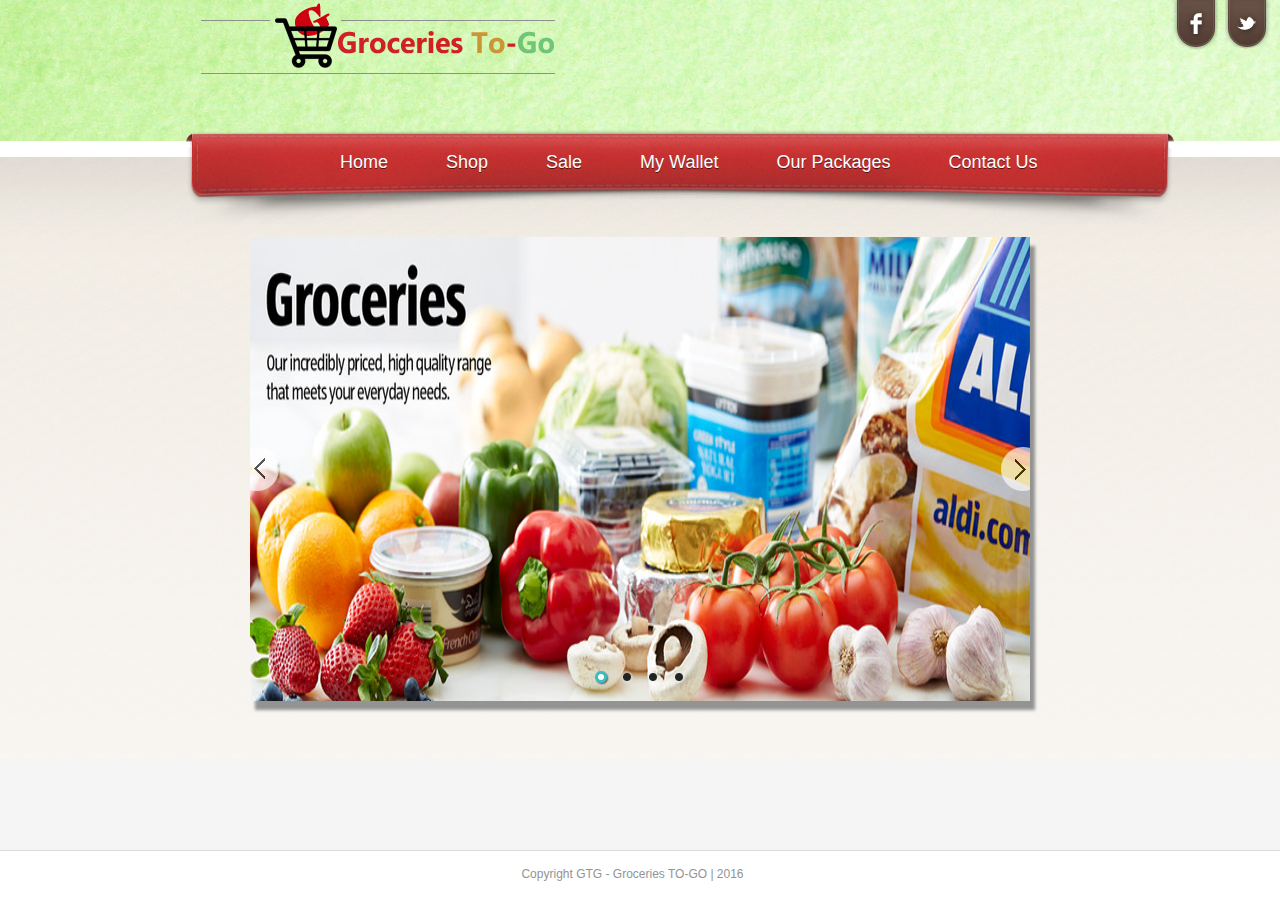
==== html/index.html @ 5c1108a5 "Initial commit, all html files" ====
<!doctype html>
<!--[if lt IE 7]> <html class="no-js lt-ie9 lt-ie8 lt-ie7" lang="en"> <![endif]-->
<!--[if IE 7]>    <html class="no-js lt-ie9 lt-ie8" lang="en"> <![endif]-->
<!--[if IE 8]>    <html class="no-js lt-ie9" lang="en"> <![endif]-->
<!--[if gt IE 8]><!-->
<html class="no-js" lang="en">
<!--<![endif]-->
<head>
<meta charset="utf-8">
<meta http-equiv="X-UA-Compatible" content="IE=edge,chrome=1">
<title>GTG - My Profile</title>
<meta name="description" content="">
<meta name="viewport" content="width=1080">
<link rel="stylesheet" href="../css/style.css">
<link rel="stylesheet" href="../css/style2.css">
<link rel="stylesheet" href="../css/mq.css">
<link rel="stylesheet" href="../css/transition.css">
<link rel="stylesheet" type="text/css" href="../bootstrap/slick/slick.css"/>
<link rel="stylesheet" type="text/css" href="../bootstrap/slick/slick-theme.css"/>
<script type="text/javascript" src="../js/modernizr.min.js"></script>
<script type="text/javascript" src="../js/jquery-1.11.0.min.js"></script>
<script type="text/javascript" src="../js/jquery-migrate-1.2.1.min.js"></script>
<script type="text/javascript" src="../bootstrap/slick/slick.min.js"></script>
<script type="text/javascript" src="../js/jquery-1.9.1.min.js"></script>
<script type="text/javascript" src="../js/jssor.slider.mini.js"></script>
<script type="text/javascript" src="../js/transition.js"></script>

</head>
<body>
<!--[if lt IE 7]><p class=chromeframe><a href="http://browsehappy.com/">Upgrade to a different browser</a> or <a href="http://www.google.com/chromeframe/?redirect=true">install Google Chrome Frame</a> to experience this site.</p><![endif]-->
<div class="page-container"> 
    <header class="page-header">
        <nav class="header-navigation">
        	<h1 class="logo"><a href="index.html">GTG</a></h1>
            <!--<ul>
                <li><a href="#" class="btn-new-contact" title="Edit Profile"></a></li>
                <li><a href="#" class="btn-settings" title="Settings"></a></li>
        	</ul>-->
        </nav>
		
		<div class="header-menu">
			<nav id="navigation">
				<ul>
					<li><a href="index.html" title="My Profile">Home</a></li>
					<li><a href="shop.html" title="Shop">Shop</a></li>
					<li><a href="#" title="Sale">Sale</a></li>
					<li><a href="#" title="My Wallet">My Wallet</a></li>
					<li><a href="#" title="Packages">Our Packages</a></li>
					<li><a href="#" title="Contact Us">Contact Us</a></li>
					<!--<li><a href="login.html" title="Logout">Logout</a></li>-->
				</ul>
			</nav>
		</div>
		<div class="division"></div>
		<div class="header-right">
			<div class="socials">
				<a href="#" class="facebook-ico">facebook</a>
				<a href="#" class="twitter-ico">twitter</a>
			</div>
		</div>
    </header>
    <div role="main" class="page-body" id="page-dashboard">
		<div class="main-content">
			<div id="jssor_1" style="position: relative; margin: 0 auto; top: 0px; left: 0px; width: 780px; height: 464px; overflow: hidden; visibility: hidden;box-shadow:5px 9px 3px 0px;">
				<!-- Loading Screen -->
				<div data-u="loading" style="position: absolute; top: 0px; left: 0px;">
					<div style="filter: alpha(opacity=70); opacity: 0.7; position: absolute; display: block; top: 0px; left: 0px; width: 100%; height: 100%;"></div>
					<div style="position:absolute;display:block;background:url('../img/loading.gif') no-repeat center center;top:0px;left:0px;width:100%;height:100%;"></div>
				</div>
				<div data-u="slides" style="cursor: default; position: relative; top: 0px; left: 0px; width: 780px; height: 464px; overflow: hidden;">
					<div data-p="112.50" style="display: none;">
						<img data-u="image" src="../images/window1.png" />
					</div>
					<div data-p="112.50" style="display: none;">
						<img data-u="image" src="../images/window2.png" />
					</div>
					<div data-p="112.50" style="display: none;">
						<img data-u="image" src="../img/05.jpg" />
					</div>
					<div data-p="112.50" style="display: none;">
						<img data-u="image" src="../img/09.jpg" />
					</div>
				</div>
				<!-- Bullet Navigator -->
				<div data-u="navigator" class="jssorb05" style="bottom:16px;right:16px;" data-autocenter="1">
					<!-- bullet navigator item prototype -->
					<div data-u="prototype" style="width:16px;height:16px;"></div>
				</div>
				<!-- Arrow Navigator -->
				<span data-u="arrowleft" class="jssora12l" style="top:0px;left:0px;width:30px;height:46px;" data-autocenter="2"></span>
				<span data-u="arrowright" class="jssora12r" style="top:0px;right:0px;width:30px;height:46px;" data-autocenter="2"></span>
			</div>
		</div>
        
  </div>
</div>
<!-- /.page-container -->

<footer class="page-footer">
	<div>Copyright GTG - Groceries TO-GO | 2016</div>
</footer><div id="overlay"></div>

<div id="modal-wrap"> <!-- put all modal elements here --> 
</div>
<style>
    </style>
</body>
</html>
---- css/style.css ----
/* HTML5 Boilerplate - condensed */

article,aside,details,figcaption,figure,footer,header,hgroup,nav,section{display:block}audio,canvas,video{display:inline-block;*display:inline;*zoom:1}audio:not([controls]){display:none}[hidden]{display:none}html{font-size:100%;-webkit-text-size-adjust:100%;-ms-text-size-adjust:100%}html,button,input,select,textarea{font-family:sans-serif;color:#222}body{margin:0;font-size:1em;line-height:1.5}::-moz-selection{background:#007cab;color:#fff;text-shadow:none}::selection{background:#007cab;color:#fff;text-shadow:none}a{color:#cf000f;text-decoration:none;}a:hover{color:#f7c441}a:focus{outline:thin dotted}a:hover,a:active{outline:0}abbr[title]{border-bottom:1px dotted}b,strong{font-weight:bold}blockquote{margin:1em 40px}dfn{font-style:italic}hr{display:block;height:1px;border:0;border-top:1px solid #ccc;margin:1em 0;padding:0}ins{background:#ff9;color:#000;text-decoration:none}mark{background:#ff0;color:#000;font-style:italic;font-weight:bold}pre,code,kbd,samp{font-family:monospace,serif;_font-family:'courier new',monospace;font-size:1em}pre{white-space:pre;white-space:pre-wrap;word-wrap:break-word}q{quotes:none}q:before,q:after{content:"";content:none}small{font-size:85%}sub,sup{font-size:75%;line-height:0;position:relative;vertical-align:baseline}sup{top:-0.5em}sub{bottom:-0.25em}ul,ol{margin:1em 0;padding:0 0 0 40px}dd{margin:0 0 0 40px}nav ul,nav ol{list-style:none;list-style-image:none;margin:0;padding:0}img{border:0;-ms-interpolation-mode:bicubic;vertical-align:middle}svg:not(:root){overflow:hidden}figure{margin:0}form{margin:0}fieldset{border:0;margin:0;padding:0}label{cursor:pointer}legend{border:0;*margin-left:-7px;padding:0;white-space:normal}button,input,select,textarea{font-size:100%;margin:0;vertical-align:baseline;*vertical-align:middle}button,input{line-height:normal}button,input[type="button"],input[type="reset"],input[type="submit"]{cursor:pointer;-webkit-appearance:button;*overflow:visible}button[disabled],input[disabled]{cursor:default}input[type="checkbox"],input[type="radio"]{box-sizing:border-box;padding:0;*width:13px;*height:13px}input[type="search"]{-webkit-appearance:textfield;-moz-box-sizing:content-box;-webkit-box-sizing:content-box;box-sizing:content-box}input[type="search"]::-webkit-search-decoration,input[type="search"]::-webkit-search-cancel-button{-webkit-appearance:none}button::-moz-focus-inner,input::-moz-focus-inner{border:0;padding:0}textarea{overflow:auto;vertical-align:top;resize:vertical}input:invalid,textarea:invalid{background-color:#f0dddd}table{border-collapse:collapse;border-spacing:0}td{vertical-align:top}.chromeframe{margin:.2em 0;background:#ccc;color:black;padding:.2em 0}

/* WU custom resets */
*{-moz-box-sizing:border-box;-webkit-box-sizing:border-box;box-sizing:border-box}
h1,h2,h3,h4,h5,h6{margin:0;padding:0;border:0;outline:0;font-weight:inherit;font-style:inherit;font-size:100%;font-family:inherit;vertical-align:baseline}
input[type="text"],input[type="email"],input[type="password"],textarea{color:#000;height:2em;line-height:1.5;padding:0 0.25em}
.placeholder{color:#aaa}
input::-webkit-input-placeholder {color:#aaa;}
input:-moz-placeholder {color:#aaa;}
input:-ms-input-placeholder {color:#aaa;}
p {margin:0 0 1em;}

/* Font Faces */
@font-face {
    font-family: 'OpenSansLight';
    src: url('../fonts/OpenSans-Light-webfont.eot');
    src: url('../fonts/OpenSans-Light-webfont.eot?#iefix') format('embedded-opentype'),
         url('../fonts/OpenSans-Light-webfont.woff') format('woff'),
         url('../fonts/OpenSans-Light-webfont.ttf') format('truetype'),
         url('../fonts/OpenSans-Light-webfont.svg#OpenSansLight') format('svg');
    font-weight: normal;
    font-style: normal;
}
@font-face {
    font-family: 'OpenSansLightItalic';
    src: url('../fonts/OpenSans-LightItalic-webfont.eot');
    src: url('../fonts/OpenSans-LightItalic-webfont.eot?#iefix') format('embedded-opentype'),
         url('../fonts/OpenSans-LightItalic-webfont.woff') format('woff'),
         url('../fonts/OpenSans-LightItalic-webfont.ttf') format('truetype'),
         url('../fonts/OpenSans-LightItalic-webfont.svg#OpenSansLightItalic') format('svg');
    font-weight: normal;
    font-style: normal;
}
@font-face {
    font-family: 'OpenSansRegular';
    src: url('../fonts/OpenSans-Regular-webfont.eot');
    src: url('../fonts/OpenSans-Regular-webfont.eot?#iefix') format('embedded-opentype'),
         url('../fonts/OpenSans-Regular-webfont.woff') format('woff'),
         url('../fonts/OpenSans-Regular-webfont.ttf') format('truetype'),
         url('../fonts/OpenSans-Regular-webfont.svg#OpenSansRegular') format('svg');
    font-weight: normal;
    font-style: normal;
}
@font-face {
    font-family: 'OpenSansItalic';
    src: url('../fonts/OpenSans-Italic-webfont.eot');
    src: url('../fonts/OpenSans-Italic-webfont.eot?#iefix') format('embedded-opentype'),
         url('../fonts/OpenSans-Italic-webfont.woff') format('woff'),
         url('../fonts/OpenSans-Italic-webfont.ttf') format('truetype'),
         url('../fonts/OpenSans-Italic-webfont.svg#OpenSansItalic') format('svg');
    font-weight: normal;
    font-style: normal;
}
@font-face {
    font-family: 'OpenSansSemibold';
    src: url('../fonts/OpenSans-Semibold-webfont.eot');
    src: url('../fonts/OpenSans-Semibold-webfont.eot?#iefix') format('embedded-opentype'),
         url('../fonts/OpenSans-Semibold-webfont.woff') format('woff'),
         url('../fonts/OpenSans-Semibold-webfont.ttf') format('truetype'),
         url('../fonts/OpenSans-Semibold-webfont.svg#OpenSansSemibold') format('svg');
    font-weight: normal;
    font-style: normal;
}
@font-face {
    font-family: 'OpenSansSemiboldItalic';
    src: url('../fonts/OpenSans-SemiboldItalic-webfont.eot');
    src: url('../fonts/OpenSans-SemiboldItalic-webfont.eot?#iefix') format('embedded-opentype'),
         url('../fonts/OpenSans-SemiboldItalic-webfont.woff') format('woff'),
         url('../fonts/OpenSans-SemiboldItalic-webfont.ttf') format('truetype'),
         url('../fonts/OpenSans-SemiboldItalic-webfont.svg#OpenSansSemiboldItalic') format('svg');
    font-weight: normal;
    font-style: normal;
}
@font-face {
    font-family: 'OpenSansBold';
    src: url('../fonts/OpenSans-Bold-webfont.eot');
    src: url('../fonts/OpenSans-Bold-webfont.eot?#iefix') format('embedded-opentype'),
         url('../fonts/OpenSans-Bold-webfont.woff') format('woff'),
         url('../fonts/OpenSans-Bold-webfont.ttf') format('truetype'),
         url('../fonts/OpenSans-Bold-webfont.svg#OpenSansBold') format('svg');
    font-weight: normal;
    font-style: normal;
}
@font-face {
    font-family: 'OpenSansBoldItalic';
    src: url('../fonts/OpenSans-BoldItalic-webfont.eot');
    src: url('../fonts/OpenSans-BoldItalic-webfont.eot?#iefix') format('embedded-opentype'),
         url('../fonts/OpenSans-BoldItalic-webfont.woff') format('woff'),
         url('../fonts/OpenSans-BoldItalic-webfont.ttf') format('truetype'),
         url('../fonts/OpenSans-BoldItalic-webfont.svg#OpenSansBoldItalic') format('svg');
    font-weight: normal;
    font-style: normal;
}
@font-face {
    font-family: 'OpenSansExtrabold';
    src: url('../fonts/OpenSans-ExtraBold-webfont.eot');
    src: url('../fonts/OpenSans-ExtraBold-webfont.eot?#iefix') format('embedded-opentype'),
         url('../fonts/OpenSans-ExtraBold-webfont.woff') format('woff'),
         url('../fonts/OpenSans-ExtraBold-webfont.ttf') format('truetype'),
         url('../fonts/OpenSans-ExtraBold-webfont.svg#OpenSansExtrabold') format('svg');
    font-weight: normal;
    font-style: normal;
}
@font-face {
    font-family: 'OpenSansExtraboldItalic';
    src: url('../fonts/OpenSans-ExtraBoldItalic-webfont.eot');
    src: url('../fonts/OpenSans-ExtraBoldItalic-webfont.eot?#iefix') format('embedded-opentype'),
         url('../fonts/OpenSans-ExtraBoldItalic-webfont.woff') format('woff'),
         url('../fonts/OpenSans-ExtraBoldItalic-webfont.ttf') format('truetype'),
         url('../fonts/OpenSans-ExtraBoldItalic-webfont.svg#OpenSansExtraboldItalic') format('svg');
    font-weight: normal;
    font-style: normal;
}

#fade {
    background: none repeat scroll 0 0 #818181;
    display: none;
    height: 1630px;
    opacity: 0.6;
    filter: alpha(opacity=60);
    -moz-opacity: 0.6;
    -khtml-opacity: 0.6;
    position:fixed;
    width:100%;
    z-index:10;
}

textarea {
	padding:0.25em 0.20em;
}

.capitalize {
	text-transform:capitalize;
}

.input-file {
	position: relative;
    width:100%;
    overflow:hidden;
}

.input-hidden {
	position: absolute;
  	text-align: left;
 	-moz-opacity:0 ;
 	filter:alpha(opacity: 0);
 	opacity: 0;
  	z-index: 1;
    height:35px;
	top:0;
	left:0;
}

/* Primary Styles */
/*for sticky footer*/
html, body, .page-container { height: 100%; }
.page-body { padding-bottom: 50px; }
body > .page-container {height: auto; min-height: 100%;}


body {
	background-color: #f5f5f5;
	color: #939393;
	font-family: 'Trebuchet MS',Tahoma,Arial,Helvetica,sans-serif;
/*	font-family: 'OpenSansRegular',Tahoma,Arial,Helvetica,sans-serif; */
	font-size: 14px;
	
}

header {
	height: 141px;
	background: url(../images/pastel-green-paper-texture.jpg) repeat-y;
}

.header-navigation {
	/**background-color: #FFF;
	border-bottom: 1px solid #dcdcdc;**/
	/**width: 980px;**/
	height: 53px;
	margin: 0 auto;
	padding-left: 15px;
}

.header-menu{
	height: 46px;
	margin: 0 auto;
	padding-left: 181px;
	padding-top: 76px;
	position:relative;
	z-index:100;
}

.logo {
	background: url(../images/sampleLogo.png) no-repeat; 
	height: 80px;
	width: 369px;
	float: left;
	margin-left: 184px;
}

.header-navigation .btn-red {
	float: right;
	margin: 11px 15px 0 0;
}

.logo a {
	height: 29px;
	width: 295px;
	text-indent: -999em;
	display: block;
}

.header-navigation ul {
	float: right;
	margin-top: 95px;
}

.header-navigation ul li {
	float: left;
	height: 23px;
	margin-right: 15px;
}

.header-navigation ul li a {
	background: url(../img/sprite2.png) no-repeat;
	display: block;
	height: 27px;
	background-position: 0px 0px;
}

.header-navigation ul li .btn-new-campaign {
	width: 29px;
	background-position: -31px 0px;
}

.header-navigation ul li .btn-new-campaign:hover {
	background-position: 0px -25px;
}

.header-navigation ul li .btn-new-contact {
	width: 25px;
	background-position: -511px 0;
}

.header-navigation ul li .btn-new-contact:hover {
	background-position: -511px -33px;
}

.header-navigation ul li .btn-settings {
	width: 29px;
	background-position: -32px 0px;
}

.header-navigation ul li .btn-settings:hover {
	background-position: -32px -30px;
}

.header-navigation ul>li>a {
	position: relative;
	text-decoration: none;
	text-transform: uppercase;
}

footer {
	font-size: 12px;
	height: 50px;
	position: relative;
	margin-top: -50px;
}

footer.n53 {
	display: none;
}

footer div {
	background-color: #FFF;
	border-top: 1px solid #dcdcdc;
	padding-right: 15px;
	text-align: center;
	/**width: 980px;**/
	margin: 0 auto;
	height: 50px;
	padding-top: 14px;
}

.page-body {
	max-width: 100%;
	/**overflow: hidden;
	margin: -30px;**/
	background: url(../images/wrapper.png) repeat-x scroll 0 0;
}

.welcome-wrap {
	padding: 15px 0 15px 0;
}

.welcome-wrap h2 {
	font-size: 16px; /* 24px; */
/*	font-family: 'OpenSansLight'; */
/*	margin-left: 15px; */
	text-transform: uppercase;
}

.welcome-wrap .cancel-link {
	float: right;
	margin-top: 20px;
}

.main-wrap {
	/**background: url(../img/bg-main-wrap.png) repeat-y;
	overflow: hidden;
	border-top: 1px solid #dcdcdc;
	border-bottom: 1px solid #dcdcdc;
	margin-bottom: 25px;**/
}

.main-wrap-shop-menu{ 
	border-top: 16px solid #fff;   
	margin-bottom: 100px;
	height: 700px;
}

.main-wrap-shop{
	border-top: 16px solid #fff;
	margin-bottom: 100px;
	padding-top: 80px;
}

.main-wrap-shop-content {
	border-bottom: 16px solid #fff;
	margin-bottom: 25px;
	padding-left: 331px;
	
}

.veges-item{
	border-bottom: 2px solid #dcdcdc;
	border-top: 2px solid #dcdcdc;
	border-left: 2px solid #dcdcdc;
	border-right: 2px solid #dcdcdc;
	margin-bottom: 25px;
	width: 210px;
	height:200px;
}

.veges-item2{
	border-bottom: 2px solid #dcdcdc;
	border-top: 2px solid #dcdcdc;
	border-left: 2px solid #dcdcdc;
	border-right: 2px solid #dcdcdc;
	margin: -225px 261px;
	width: 210px;
	height:200px;
	float:left;
}

.veges-item3{
	border-bottom: 2px solid #dcdcdc;
	border-top: 2px solid #dcdcdc;
	border-left: 2px solid #dcdcdc;
	border-right: 2px solid #dcdcdc;
	margin: -225px 522px;
	width: 210px;
	height:200px;
	float:left;
}

.veges-item-img{
	border-bottom: 1px solid #dcdcdc;
	position:absolute;
	height: 131px;
	width: 208px;
}

.veges-add-btn{
	margin-top: 161px;
	height: 65px;
	width: 208px;
	position:absolute;
}

.add-to-cart-btn-plus{
	background: url(../images/btn/add.png) no-repeat;
	margin-left: 5px;
	margin-top: 40px;
	width: 30px;
	height: 29px;
	display: inline-block;
	cursor: pointer;
}

.add-to-cart-btn-minus{
	background: url(../images/btn/minus.png) no-repeat;
	margin-left: 7px;
	margin-top: 35px;
	width: 25px;
	height: 25px;
	display: inline-block;
	cursor: pointer;
}

/**.add-to-cart-btn{
	background:#cf000f ;
	background: url(../images/btn/add-minus-icon.png) no-repeat;
	color: #FFF;
	text-transform: uppercase;
	text-align: center;
	display: inline-block;
	text-decoration: none;
	border-radius: 3px;
	width: 21px;
	margin-left: 9px;
	margin-top: 41px;
	font-size: 11px;
	cursor:pointer;
}

.add-to-cart-btn:hover{
	background-color:#61BD6D ;
	color: #FFF;
	text-transform: uppercase;
	padding: 6px 0;
	text-align: center;
	display: inline-block;
	text-decoration: none;
	border-radius: 3px;
	width: 21px;
	margin-left: 9px;
	margin-top: 41px;
	font-size: 11px;
	cursor:pointer;
}**/

.purchased-btn{
	background: url(../images/btn/purchased-btn.png) no-repeat;
	color: #FFF;
	text-transform: uppercase;
	/**padding: 6px 0;**/
	text-align: center;
	display: inline-block;
	text-decoration: none;
	border-radius: 3px;
	width: 101px;
	margin-left: 50px;
	margin-top: 41px;
	font-size: 11px;
}
.purchased-btn:hover{
	background: url(../images/btn/cancel-btn.png) no-repeat;
	color: #FFF;
	text-transform: uppercase;
	/**padding: 6px 0;**/
	text-align: center;
	display: inline-block;
	text-decoration: none;
	border-radius: 3px;
	width: 101px;
	margin-left: 50px;
	margin-top: 41px;
	font-size: 11px;
}

.item-name{
	margin-top: 138px;
	position:absolute;
	margin-left: 9px;
	font-weight: bold;
}

.primary-site-nav {
	float: left;
	width: 200px;
/*	font-family: 'OpenSansLight'; */
	font-size: 16px;
	text-transform: uppercase;
	position: relative;
}

.primary-site-nav-amount-rvw-prchsd{
	float: left;
	width: 165px;
/*	font-family: 'OpenSansLight'; */
	font-size: 16px;
	text-transform: uppercase;
	position: relative;
	color: #cf000f;
	background-color:#D1D5D8;
	border-radius: 9px;
	padding-left: 10px;
}

.primary-site-nav-amount {
	float: right;
	width: 230px;
	font-weight: bold;
/*	font-family: 'OpenSansLight'; */
	font-size: 16px;
	text-transform: uppercase;
	position: relative;
	color: #cf000f;
	background-color:#D1D5D8;
	border-radius: 9px;
	padding-left: 10px;
}

.side-menu span{
	/**float:left;
	background: url(../img/menu-sprite-nav.png) 0px 0px no-repeat;**/
	text-indent: -999em;
	display: inline-block;
	margin-right: 15px;
	width: 32px;
	height: 50px;
	position: relative;
	top: 2px;
	background-position: 0 0;
}

.side-menu span a{
	background-position: 0 0;
}

.primary-site-nav .vert-line {
	height: 100%;
	width: 1px;
	background-color: #dcdcdc;
	position: absolute;
	left: 31px;
	top: 0px;
}

.primary-site-nav ul {
	padding:0px 0px 20px 0px;
}

.primary-site-nav li {
	padding: 9px 0 5px 15px;
	height:45px;*
}

.primary-site-nav li:hover, .primary-site-nav li.selected {
	background-color: #cf000f;
}

.primary-site-nav li.last {
	border-bottom: none;
}

.primary-site-nav a, .primary-site-nav a:visited {
	color: #FFF;
	text-decoration: none;
	display: block;
	width: 170px;
	vertical-align: text-top;
}

.primary-site-nav a span {
	/**background: url(../img/side-nav-sprite.png) 0px 0px no-repeat;**/
	text-indent: -999em;
	display: inline-block;
	margin-right: 15px;
	width: 32px;
	height: 30px;
	position: relative;
	top: 2px;
}

.primary-site-nav li.last a span {
	top: 1px;
}

.primary-site-nav .btn-dash span {
	background-position: 0 0;
}

.primary-site-nav .btn-contacts span {
	background-position: -32px 0;
	margin-top:-4px;
	display:block;
	float:left;
}


.primary-site-nav .btn-groups span {
	background-position: -64px 0;
}

.primary-site-nav .btn-campaigns span {
	background-position: -96px 0;
}


.primary-site-nav .btn-sched span {
	background-position: -131px 0;
	width: 33px;
}

.profile-photo-wrap {
	height: 170px;
	width: 170px;
	margin: 15px 0 15px 15px;
	position: relative;
}

.profile-photo-wrap:hover a, .profile-photo-wrap:hover .profile-photo-overlay {
	display: block;
}

.profile-photo-overlay {
	background-color: #000;
	height: 100%;
	width: 100%;
	z-index: 2;
	opacity: 0.8;
	top: 0;
	left: 0;
	position: absolute;
	display: none;
}

.profile-photo-wrap a {
	width: 153px;
	position: absolute;
	top: 70px;
	left: 8px;
	z-index: 3;
	display: none;
}

.upper-content {
	width: 1016px;
	float: right;
	padding: 1px 296px 13px;
	
}

/*Dashboard*/
.dash-recent-campaign {
}

.dash-recent-campaign .campaign-title, .group-title-wrap .group-title, .group-title-wrap .search-title {
	/*color: #10ad89;*/
/*	font-family: 'OpenSansLight'; */
	font-size: 24px;
	display: block;
	margin-bottom: 15px;
	line-height: 1;
	color:#019875;
}

.dash-recent-campaign .campaign-title {
	margin-bottom: 0px;
}

.group-title-wrap .search-title {
	font-size: 20px;
}

.group-title-wrap .search-title strong {
	text-transform: capitalize;
}

.dash-recent-campaign p {
	float: left;
/*	font-family: 'OpenSansLight'; */
	width: 530px;
	font-size: 24px; /* 30px; */
	line-height:1.3;
	margin-top:40px;
}

.dash-recent-campaign p span {
/*	font-family: 'OpenSansBold'; */
	font-weight:bold;
}

.chart-wrap {
	margin-bottom: 10px;
}

.percentage-holder .value-1,
.dash-recent-campaign p .value-1, .dash-recent-campaign .chart-wrap .value-1 {
	color: #10ad89;
}

.percentage-holder .value-2,
.dash-recent-campaign p .value-2, .dash-recent-campaign .chart-wrap .value-2 {
	color: #e5601f;
}

.dash-recent-campaign .btn {
	/*
	position: absolute;
	bottom: 14px;
	right: 14px;
	*/
	float:right;
}

.dash-activity .btn-more {
	margin-top:6px;
	padding:3px 50px !important;
	display:block !important;
}

.dash-recent-campaign .chart-wrap {
	float: left;
	position: relative;
	margin-right: 25px;
	text-align: center;
}

.percentage-holder span,
.dash-recent-campaign .chart-wrap span {
	position: absolute;
/*	font-family: 'OpenSansBold'; */
	font-weight:bold;
	font-size: 26px;
	display: block;
}

.dash-recent-campaign .chart-wrap .value-1 {
	top: 61px;
	left: 70px;
	width:60px;
}

.dash-recent-campaign .chart-wrap .value-2 {
	font-size: 22px;
	top: 89px;
	left: 70px;	
	width:60px;
}

.groups-member-list,
.dash-activity {
	margin-bottom:0 !important;
	padding-bottom:0 !important;
	border-bottom:none !important;
}

.dash-activity ul {
	background:#f5f5f5;
}


.dash-activity ul li:last-child {
	border-bottom:none;
}

.dash-activity h3 {
    margin-bottom:15px;	
}

.dash-growth .btn, .dash-activity .btn {
	float: right;
	/*margin-top: 10px;*/
}

.dash-growth h3 {
	margin-bottom:20px;
}

#page-dashboard .dash-growth .btn {
	margin-top: 10px;
}

.dash-activity .module-content {
	/*padding: 0 0 14px 0;*/
}

.dash-activity .btn {
	/*margin-right: 14px;*/
}

.dash-activity ul li, .camp-drafts ul li, .group-list ul li, .groups-member-list ul li {
	border-bottom: 1px solid #dcdcdc;
	padding: 9px 14px;
	overflow: hidden;
}

.dash-activity ul li .icon {
	background: url(../img/sprite2.png) -65px 0px no-repeat;
	display: block;
	float: left;
	margin: 2px 9px 0 0;
	width: 29px;
	height: 27px;
	text-indent: -999em;
}

.chckbx-list {
	float: left;
	display: block;
	margin: 14px 8px 0 0;
}

.dash-activity ul li .content, .camp-drafts ul li .content, .group-list ul li .content, .groups-member-list ul li .content, .module-checkbox {
	float: left;
}

.dash-activity ul li .content .title, .camp-drafts .title, .group-list .title, .groups-member-list .title {
	display: block;
	font-size: 16px;
	color: #10ad89;
}

.dash-activity ul li .content .title a {
	color: #10ad89;
/*	font-family: 'OpenSansBold'; */
	font-weight:bold;
}

.dash-activity ul .user-leave .icon {
	background: url(../img/sprite2.png) -95px 0px no-repeat;
}

.dash-activity ul .user-leave .content .title, .dash-activity ul .user-leave .content .title a {
	color: #e5601f;
}
/*End of Dashboard*/

/*Campaigns*/

.module-content>ul {
	margin-bottom: 7px;
}

.groups-member-list .module-content ul,
.group-list .module-content ul,
.camp-drafts .module-content ul {
	background-color:#f5f5f5;
}

.groups-member-list .module-content ul li:last-child,
.group-list .module-content ul li:last-child,
.camp-drafts .module-content ul li:last-child {
	border-bottom:none;
}

.groups-member-list .module-content li:hover,
.group-list .module-content li:hover,
.camp-drafts .module-content li:hover {
	background:#ededed;
}

.module-content .tools li:hover {
	background:#edb522;
}

.camp-drafts .module-content, .group-list .module-content, .groups-member-list .module-content {
	padding: 0 0 7px 0;
/*	margin-top:-6px; */
}
.camp-drafts ul li, .group-list ul li, .groups-member-list ul li {
	padding:0 0 0 14px;
	overflow: hidden;
}

.camp-drafts ul li.selected, .group-list ul li.selected, .groups-member-list ul li.selected {
	background-color: #f0f0f0;
}

.camp-drafts ul li .content, .group-list ul li .content, .groups-member-list ul li .content {
	/*width: 595px;*/
	padding-top:8px;
}

.camp-drafts ul li .title, .group-list ul li .title, .groups-member-list ul li .title {
	text-decoration: none;
	font-size: 16px;
	width:700px;
	white-space:nowrap;
	text-overflow:ellipsis;
	overflow:hidden;
}

.camp-drafts ul li .tools, .group-list ul li .tools, .groups-member-list ul li .tools/*,
.module-header .module-tools*/ {
	float: right;
	overflow: hidden;
	width: 105px;
	/*display: none;*/
	/*margin-top: 5px;*/
}

.module-header .module-tools {
	/*padding-right: 18px;*/
	width:100%;
	clear:both;
	height:24px; /* 30px; */
	background:#dcdcdc;
}

.camp-drafts ul li .tools {
	background:#e5ae1f;
	width:145px !important;
	height:67px;
	font-size:10px;
	color:#fff;
	text-align:center;
	position: absolute;
	right:0;
}

.groups-member-list ul li .tools,
.group-list ul li .tools {
	background:#e5ae1f;
	height:67px;
	font-size:10px;
	color:#fff;
	text-align:center;
}
.upcoming2 ul li .tools {
	width:72px !important;
    position:absolute;
    right:0;
}

.sched-sent ul li .tools,
.groups-member-list ul li .tools,
.group-list ul li .tools {
	width:216px !important; 
	position:absolute;
	right:0;
}

.camp-sent ul li .tools {
	width:215px !important;
}

.groups-member-list .tools li,
.group-list .tools li,
.camp-drafts .tools li {
	border-right:1px solid #f7c441;
	padding:5px 0;
}

.groups-member-list .tools li:last-child,
.group-list .tools li:last-child,
.camp-drafts .tools li:last-child {
	border-right:none;
}

.groups-member-list .module-content ul li,
.group-list .module-content ul li,
.camp-drafts .module-content ul li {
	height:67px !important;
}

.groups-member-list .module-header .module-tools .for-cbox,
.group-list .module-header .module-tools .for-cbox,
.camp-drafts .module-header .module-tools .for-cbox {
	float:left;
	margin:-15px 0 0 14px
}

.module-header .module-tools .for-cbox input[type="checkbox"] {
	display:block;
	margin-top:20px;
}

.groups-member-list .module-header .module-tools .for-dbox,
.group-list .module-header .module-tools .for-dbox,
.camp-drafts .module-header .module-tools .for-dbox {
	float:right;
	background-color:#e5ae1f;
	padding:2px 13px;
}


.camp-drafts.sched-sent .module-header .module-tools, .groups-member-list .module-header .module-tools {
	/*padding-right: 15px;*/
}

.camp-drafts ul li:hover .tools, .group-list ul li:hover .tools, .groups-member-list ul li:hover .tools, .module-header .module-tools li:hover {
	display: block;
}

.camp-drafts ul li .tools li, .group-list ul li .tools li, .groups-member-list ul li .tools li, .module-header .module-tools li {
	float: left;
	/*margin-left: 20px;*/
	border-bottom: none;
	padding: 0;
}

.module-header .module-tools li {
	float: right;
}

.camp-drafts ul li .tools a, .group-list ul li .tools a, .groups-member-list ul li .tools a, .module-header .module-tools li a {
	width:71px;
	height:66px;
	display: block;
	color:#fff;
	/*text-indent: -999em;*/
}

.btn-camp-more {
	margin:15px 0 0 0 !important;
	padding:3px 60px !important;
}

.groups-member-list ul li .tools a,
.group-list ul li .tools a,
.camp-drafts ul li .tools a {
	width:71px;
	height:61px;
	text-transform:uppercase;
	text-decoration:none;
}

.groups-member-list .tools span,
.group-list ul li .tools span,
.camp-sent ul li .tools span,
.camp-drafts ul li .tools span {
	display:block;
	background: url(../img/sprite2.png) no-repeat;
	margin-left:20px;
	width:36px !important;
	height:44px;
}
.groups-member-list ul li .tools .tool-edit .btn-edit,
.group-list ul li .tools .tool-edit .btn-edit,
.camp-drafts ul li .tools .tool-edit .btn-edit {
	background-position: -258px 12px;
	
}

.groups-member-list ul li .tools .tool-delete .btn-delete,
.group-list ul li .tools .tool-delete .btn-delete,
.camp-drafts ul li .tools .tool-delete .btn-delete,
.camp-drafts ul li .tools .tool-cancel .btn-delete {
	background-position: -200px 12px;
}

.group-list ul li .tools .tool-edit .btn-stats,
.camp-drafts ul li .tools .tool-edit .btn-stats {
	background-position: -126px 12px;
	
}

.group-list ul li .tools .tool-resend .btn-resend,
.camp-drafts ul li .tools .tool-resend .btn-resend {
	background-position: -163px 12px;
}

.group-list ul li .tools .tool-member .btn-member {
	background-position: -340px 12px;
	width:47px !important;
	margin-left:13px !important;
}

.groups-member-list ul li .tools .tool-transfer .btn-transfer {
	background-position: -390px 12px;
	width:40px !important;
}

.camp-drafts ul li .tools .tool-schedule .btn-schedule {
	background-position: -430px 12px;
	width:40px !important;
}


.camp-drafts ul li .tools .btn-delete, .group-list ul li .tools .btn-delete, .groups-member-list ul li .tools .btn-delete {
	/*background-color:#e5ae1f;*/
	background-position: -248px 0px;
	width: 19px;
}

.module-header .module-tools .btn-delete {
	background: url(../img/sprite2.png) -236px 0px no-repeat;
	width: 20px;
	height: 20px;
}

.camp-drafts ul li .tools .btn-delete:hover, .group-list ul li .tools .btn-delete:hover,
.groups-member-list ul li .tools .btn-delete, .module-header .module-tools .btn-delete:hover {
	/*background-position: -248px -25px;*/
}

.groups-member-list ul li .tools .btn-transfer, .module-header .module-tools .btn-transfer {
	background-position: -353px 0px;
	width: 23px;
}

.groups-member-list ul li .tools .btn-transfer:hover, .module-header .module-tools .btn-transfer:hover {
	/*background-position: -353px -25px;*/
}

.group-list ul li .tools .btn-add-group {
	background-position: -442px 0px;
	width: 33px;
}

.group-list ul li .tools .btn-add-group:hover {
	background-position: -442px -25px;
}

.group-list ul li .tools .btn-view-members {
	background-position: -477px 0px;
	width: 24px;
}

.group-list ul li .tools .btn-view-members:hover {
	background-position: -477px -25px;
}

.camp-drafts ul li .tools li {
	padding: 0;
	/*border: 0;*/
}

.camp-drafts .module-content .btn, .group-list .module-content .btn {
	float: right;
	margin-right: 14px;
}

.camp-create .module-content {
	padding: 14px 0 0;
}

.camp-create .module-content table {
	margin-left: 14px;
}

.camp-create .module-content table td, .modal table td {
	padding-bottom: 10px;
}

.camp-create .module-content table .label-cell, .modal .label-cell {
	text-align: right;
/*	font-family: 'OpenSansBold'; */
	font-weight:bold;
	text-transform: uppercase;
}

.camp-create .module-content table .txt-inpt-subject {
	width: 545px;
	/*text-transform:capitalize;*/
}

.camp-create .module-content table .txt-area-message {
	height: 379px;
	width: 545px;
}

.camp-create .module-content table .txt-area-alt {
	height: 159px;
	width: 545px;
}

.camp-create .module-content table .txt-area-alt + p {
	width: 545px;
	line-height: normal;
	margin-top: 10px;
}

.camp-create .module-content .tbl-schedule {
	border-top: 1px solid #DCDCDC;
	border-bottom: 1px solid #DCDCDC;
	padding: 10px 0;
}

.camp-create .module-content .tbl-schedule td {
	vertical-align:middle;
}

.camp-create .module-content .tbl-schedule select {
	margin-right: 15px;
	width: 272px;
}

.camp-create .module-content .tbl-schedule .sched-time {
	width: 165px;
}

.camp-create .module-content .tbl-schedule .btn-calendar,
#edit-schedule .btn-calendar {
	background: url(../img/sprite.png) -393px 0px no-repeat;
	height: 23px;
	width: 21px;
	display: inline-block;
	margin: 0px 27px 0 5px;
	position: relative;
	top: 6px;
}

.camp-create .module-content .tbl-schedule .btn-calendar:hover,
#edit-schedule .btn-calendar:hover {
	background-position: -393px -25px;
}

.camp-create .module-content .tbl-schedule .txt-inpt-date,
#edit-schedule .txt-inpt-date {
	width: 165px;
	margin-left: 7px;
}

.camp-create .module-content .btn-wrap {
	padding: 10px 0 0 100px;
}

.camp-create .module-content .btn-wrap ul {
	overflow: hidden;
}

.camp-create .module-content .btn-wrap li {
	display: inline-block;
	margin-right: 5px;
}

.camp-create .module-content .btn-wrap li a {
	width: 176px;
}

.camp-create .module-content .btn-wrap .btn-medium {
	margin: 8px 0 10px;
}

.camp-create .module-content .btn-api-key {
	margin: 0px 0px 10px;
	display: block;
}

.or-wrap {
	position: relative;
	margin-bottom: 3px;
	font-size: 24px;
	text-align: center;
/*	font-family: 'OpenSansSemibold'; */
	height: 32px;
	text-transform:uppercase;
}

.or-wrap span {
	display: block;
	padding: 0 10px;
	background-color: #fff;
	position: absolute;
	z-index: 2;
	left: 342px;
	line-height: 1;
}

.or-wrap .hori-line {
	width: 100%;
	height: 1px;
	position: absolute;
	background-color: #dcdcdc;
	top: 14px;
	z-index: 1;
}

.camp-more-details ul {
	overflow: hidden;
}

.camp-more-details ul li {
	float: left;
	margin-right: 66px;
	width: 160px;
}

.camp-more-details ul li strong {
	display: block;
}

.camp-more-details ul li span {
	color: #10ad89;
/*	font-family: 'OpenSansBold'; */
	font-weight:bold;
}

.camp-more-details ul li span.details {
    color: #939393;
/*    font-family: 'OpenSansRegular',Tahoma,Arial,Helvetica,sans-serif; */
}

#page-campaigns .top .tools, #page-schedules .upcoming .tools {
	width: 70px;
}
/*End of Campaigns*/

/*Groups*/
.group-list ul li .tools {
	width: 107px;
}

.group-list .title span {
	color: #939393;
	font-size: 14px;
/*	font-family: 'OpenSansSemiBoldItalic'; */
	font-style:italic;
}

.search-wrap {
	overflow: hidden;
	margin-bottom: 8px;
}

.search-wrap input[type=text] {
	background-color: #f5f5f5;
	float: left;
/*	font-family: 'OpenSansLight'; */
	height: 48px;
	width: 709px;
	font-size: 19px;
	border: 1px solid #dcdcdc;
	border-right: none;
	font-weight: 100;
	box-shadow: inset 0px 0px 0px #fafafa;
}

.search-wrap .btn-search {
	background: url(../img/btn-search.png) no-repeat;
	outline: none;
	float: left;
	height: 48px;
	width: 41px;
}

.ie8 .search-wrap input[type=text] {
	background: url(../img/search-input2.png) no-repeat;
	padding: 10px 0 0 5px;
}

.ie8 .search-wrap .btn-search {
	background: url(../img/btn-search2.png) no-repeat;
}

.group-title-wrap {
	border-bottom: 1px solid #dcdcdc;
	overflow: hidden;
	margin-bottom: 20px;
}

.group-title-wrap .group-title {
	float: left;
}

.group-title-wrap span {
	float: right;
	display: block;
	font-size: 20px;
}

#page-groups a.title {
	text-decoration: none;
}

#page-groups span.count {
    float:left;
    margin-right:5px;
}

#page-groups span.desc {
    width:600px;
    overflow:hidden;
    text-overflow:ellipsis;
    white-space:nowrap;
    float:left;
}

.groups-member-list ul li:last-child {
    margin-bottom: 0;
    border-bottom: none;
}

.groups-member-list ul li:last-child {
	margin-bottom: 0;
	border-bottom: none;
}


/*End of Groups*/

/*Contacts*/
.btn-list {
	overflow: hidden;
	margin-bottom:15px;
	padding-bottom:15px;
	border-bottom:1px solid #ddd;
}

.btn-list li {
	float: left;
	margin-right: 15px;
}

.btn-list li.last {
	margin: 0;
}

.btn-list li a {
	font-size:19px;
	padding:5px 40px;
}

.btn-list li .btn-delete-contact {
	background-color: #e5601f;
}

.btn-list li .btn-delete-contact:hover {
	background-color: #d43434;
}

#page-contacts.main-content {
	min-height:570px;
}

#page-contacts .txt-inpt-subject {
	width: 350px;
}

#page-contacts .camp-create select {
	width: 350px;
}

.camp-create .txt-inpt-city {
	width: 199px;
	margin-right: 15px;
	text-transform:capitalize;
}

.camp-create .txt-inpt-zip {
	width: 100px;
	margin-left: 8px;
	text-transform:capitalize;
}

#page-contacts .btn-delete-contact,
#page-contacts .btn-export-contact {
    background-color: #e5601f;
}

#page-contacts .btn-delete-contact:hover,
#page-contacts .btn-export-contact:hover {
    background-color: #ee7337;
}

.pagination-wrap {
	overflow: hidden;
	margin: 12px 0 20px 0;
	font-size:13px;
}

.pagination-wrap .pagination-items {
	float: left;
}

.pagination-items .page-input {
	width:53px;
	height:24px;
}

.pagination-wrap .pagination-items select {
	margin: 0 5px;
}

.pagination-wrap .pagination-current-page {
	float: right;
}

.pagination-wrap .pagination-current-page input {
	width: 21px;
	text-align: center;
	margin: 0 5px;
}

.pagination-wrap .pagination-current-page a {
	background: url(../img/sprite2.png) no-repeat;
	display: inline-block;
	height: 15px;
	width: 18px;
	position: relative;
	top: 2px;
}

.pagination-wrap .pagination-current-page .btn-prev {
	background-position: -295px -5px;
	margin-left: 10px;
}

.pagination-wrap .pagination-current-page .btn-prev:hover {
	background-position: -295px -28px;
}

.pagination-wrap .pagination-current-page .btn-next {
	background-position: -317px -5px;
}

.pagination-wrap .pagination-current-page .btn-next:hover {
	background-position: -317px -28px;
}

.activity-module ul {
	background-color:#f5f5f5;
}

.activity-module ul li:last-child {
	border-bottom:none;
}
.tbl-schedule .optGroup {
	margin:10px 0;
}

.btn-contact-page {
	clear:both;
	width:100%;
	margin-top:20px;
}

.btn-contact-page .btn-saveCon,
.btn-contact-page .btn-addCon {
	float:right;
	padding:4px 70px;
}

.btn-contact-page .btn-cancel {
	float:right;
	margin:2px 15px 0 0;
	color:#e5601f;
}

.btn-contact-page .btn-cancel:hover {
	color:red;
}

.btn-contact-page .btn-delCon {
	float:left;
	padding:4px 70px;
}

/*End of Contacts*/

/*Login*/
#page-login {
	/*padding-top: 98px;*/
	padding: 20px 0 20px 15px;
}

#page-login h2{
	/**font-size: 30px;**/
	margin-bottom: 20px;
/*	font-family: 'OpenSansLight'; */
}

#page-login input[type=text], input[type=password] {
	width: 190px;
}

#page-login td {
	padding-bottom: 10px;
	vertical-align: middle;
}

#page-login td.btn-cell {
	text-align: right;
}

.reset-wrap td.btn-cell {
	padding-right: 35px;
}

#page-login .btn-preset {
	padding:4px 50px;
}

#page-login label {
/*	font-family: 'OpenSansSemibold'; */
	font-size: 12px;
}

.page-body-login{
	max-width: 100%;
}

.login-btn{
	float: left;
	width: 80px;
	height: 25px;
/*	font-family: 'OpenSansLight'; */
	font-size: 16px;
	text-transform: uppercase;
	position: relative;
	color: #cf000f;
	background-color:#D1D5D8;
	border-radius: 9px;
	padding-left: 18px;
}

.login-wrap {
	width: 392px;
	float: left;
	border: 1px solid;
	border-radius: 5px;
}

.login-wrap table{
	border-collapse: collapse;
	border-spacing: 0;
	margin-left: 33px;
}

.or-divider {
	width: 158px;
	/**float: left;**/
	margin-left: 89px;
}

.or-divider .line-divider {
	background-color: #dcdcdc;
	width: 4px;
	height: 37px;
	/**position: absolute;
	left: 80px;**/
	top: 0px;
}

.or-divider span {
	display: block;
	margin: 0 auto;
	padding: 5px 10px;
	background-color: #f5f5f5;
	font-size: 30px;
/*	font-family: 'OpenSansSemibold'; */
	position: relative;
	top: 40px;
}

.sign-up-wrap {
	width: 398px;
	/*float: left;*/
	margin-top: 63px;
	margin-left: 557px;
}
.partners-wrap{
	
	margin-top: -442px;
	margin-right: 557px;
}

.sign-up-wrap .input-cap {
	text-transform:capitalize;
}

#page-login .btns {
    padding:3px 38px;
	margin-top: -113px;
}

.confirm-wrap p {
	margin:-12px 0 17px 0;
}

/*Settings*/
.settings-content.settings-email {
	padding: 20px;
}

.settings-content.settings-email ul {
	margin-top: 10px;
}

.settings-content.settings-email ul li {
	overflow: hidden;
	padding: 0 5px;
}

.settings-content.settings-email ul li.even {
	background-color: #F5F5F5;
}

.settings-content.settings-email ul li div {
	float: left;
	padding: 2px 10px 2px 0;
}

.settings-content.settings-email .settings-email-name {
	width: 250px;
}

.settings-content.settings-email .settings-email-add {
	width: 300px;
}

.settings-content.settings-email ul li:hover .settings-email-tools {
	display: block;
}

.settings-content.settings-email .settings-email-tools {
	float: right;
	padding-right: 0;
	display: none;
}

.settings-content.settings-email .settings-email-tools a {
	display: inline-block;
	margin-left: 10px;
}

#page-contacts .camp-create .settings-content.timezone-wrap select {
	width: 545px;
}

.settings-content table {
    margin-left: 0px !important;	
}

.profile-content .inpt-lenght {
	width:436px !important;
	margin-right: 10px;
}

.profile-content .btn-addemail {
	/*color:#019875;*/
	padding-left: 10px;
	padding-right: 10px;
}

.profile-content .btn-email-edit {
	display: block;
}

#add-email .modal-content table {
	margin-top:10px;
}

#add-email .inpt-addemail, #add-email .inpt-addname {
	width:691px;
	height:25px;
}

/*Unsubscribe*/

.unsubs-wrap p {
	margin:-17px 0 14px 0;
}

/*Unsubscribe for N53*/

.page-container.n53 .page-header{
	display: none;
}

.unsubs-wrap.n53 .top-wrap {
	overflow: hidden;
}

.unsubs-wrap.n53 .top-wrap .copy-wrap{
	float: left;
}

.unsubs-wrap.n53 .top-wrap img {
	display: block;
	float: right;
}

.unsubs-wrap.n53 .unsubs-promo {
	display: block;
	text-align: center;
	margin: 0 auto;
}

/*END Unsubscribe for N53*/

.unsubs-wrap a {
	/*padding:4px 40px;*/
}

.unsubs-wrap .btn-unsubs {
	margin-right:10px;
	background:#e5601f;
}

.unsubs-wrap .btn-unsubs:hover {
	background:#ee7337;
}

.unsubs-wrap .btn-unsubs.n53 {
	background-color: #d07300;
}

.unsubs-wrap .btn-unsubs:hover.n53 {
	background:#ffaf4a;
}


/*End of Login*/

/*Modal Styles*/
#add-group input[type=text], #add-group textarea, #edit-group input[type=text], #edit-group textarea {
	width: 350px;
}

#add-group textarea, #edit-group textarea {
	height: 104px;
}

.import-contact-wrap {
	position:relative;
}

#modal-import .import-contact-wrap input[type=text],
#upload-email .import-contact-wrap input[type=text] {
	width: 310px;
	margin-right: 6px;
}

#modal-import .import-contact-wrap a,
#upload-email .import-contact-wrap a {
	background: url(../img/sprite.png) -269px 0px no-repeat;
	height: 20px;
	width: 24px;
	display: inline-block;
	position: relative;
	top: 5px;
}

#modal-import .import-contact-wrap a:hover,
#upload-email .import-contact-wrap a:hover {
	background-position: -269px -25px;
}

#modal-import .import-contact-group {
	border-top: 1px solid #dcdcdc;
	padding: 5px 0 0;
}

#modal-export .import-contact-group select,
#modal-import .import-contact-group select {
	display: block;
	width: 350px;
	margin: 5px 0;
}

#modal-import .import-contact-loading-wrap,
#upload-email .import-contact-loading-wrap {
	overflow: hidden;
}

#modal-import .import-contact-loading-wrap .progress-wrap,
#upload-email .import-contact-loading-wrap .progress-wrap {
	width: 310px;
	height: 15px;
	border: 1px solid #d0d0d0;
	background-color: #fafafa;
	float: left;
	margin-top: 3px;
	padding: 2px 2px;
}

#modal-import .import-contact-loading-wrap .progress-wrap .progress,
#upload-email .import-contact-loading-wrap .progress-wrap .progress {
	background-color: #10ad89;
	height: 9px;
	border: 1px solid #d0d0d0;
}

#modal-import .import-contact-loading-wrap span,
#upload-email .import-contact-loading-wrap span {
	display: block;
	float: right;
}

#test-email input[type=text] {
	width: 690px;
}

#send-email p {
	font-size: 16px;
}

#send-email p span {
/*	font-family: 'OpenSansSemibold'; */
}

#transfer-member select {
	width: 463px;
	margin: 5px 0;
}

#forgot-password input{
	width: 400px;
	display: block;
	margin-top: 10px;
}

/*End of Modal Styles*/

/*Common Classes*/
.round-container {
	/**margin-bottom: 20px;
	padding-bottom: 20px;
	border-bottom: 1px solid #dcdcdc;**/
}

.round-container:last-child {
	border-bottom:none;
}


.round-container .module-header {
	overflow: hidden;
}

.round-container .module-header .title-block {
	padding-top: 4px;
	float: left;
}

.round-container h3, .round-container .module-header {
	font-size: 22px; /* 30px; */
/*	font-family: 'OpenSansLight'; */
}

.round-container .module-header .title-block h3 {
	padding: 0;
	border-bottom: none;
	display: inline-block;
	margin-left: 5px;
	margin-bottom:10px;
}

#page-profile .camp-create .module-content, 
#page-contacts .camp-create .module-content, 
#page-campaigns .camp-create .module-content,
#page-settings .camp-create .module-content {
	overflow: inherit;
}

#page-home .piegraph, #page-campaigns .piegraph {
	min-height:226px;
}

.module-content, .modal-content {
	padding: 0;
	overflow: hidden;
	position: relative;
}

#page-subscribe .module-content, .modal-content {
	overflow:visible;
}

#page-subscribe .chzn-container .chzn-results {
	max-height:200px;
}

.btn, .btn-gray, .btn-red {
	background-color:#cf000f ;
	color: #FFF;
	text-transform: uppercase;
	padding: 3px 20px;
	text-align: center;
	display: inline-block;
	text-decoration: none;
	border-radius: 3px;
}

.btn.n53 {
	background-color: #77a934;
}

.btn:hover.n53 {
	background-color: #9dcb5e;
}

.btn:hover {
	background-color: #D14841;
	color: #FFF;
}

.btn-gray {
	background-color: #939393;
}

.btn-gray:hover {
	background-color: #a7a7a7;
	color: #FFF;
}

.btn-large {
	background-color: #e5ae1f;
	width: 545px;
	margin-left:100px;
}

.main-content .btn-newCamp,
.main-content .btn-addGroup {
	background-color: #019875;
	width: 100%;
	margin:0 0 15px 0;
	border-bottom: 1px solid #dcdcdc;
}

.main-content .btn-newCamp:hover,
.main-content .btn-addGroup:hover {
	background-color: #0aa883;
}

.border-top {
	border-top: 1px solid #dcdcdc;
	padding-top:6px;
	
}

.btn-large:hover {
	background-color: #edb931;
	color: #FFF;
}

.btn-medium {
	background-color: #019875;
	width: 545px;
}

.btn-large, .btn-medium {
	color: #FFF;
	text-transform: uppercase;
	padding: 10px 0;
	text-align: center;
	display: inline-block;
	text-decoration: none;
	/*width: 750px;*/
	font-size: 18px;
	margin-bottom: 25px;
	border-radius: 3px;
}


.btn-medium:hover {
	background-color: #10ad89;
	color: #FFF;
}

.btn-red, .btn-export-members {
	background-color: #75706B;
}

.btn-red:hover, .btn-export-members:hover {
	background-color: #D1D5D8;
	color: #FFF;
}

.cancel-link {
	display: inline-block;
	color: #e5601f;
	margin-right: -108px;
}

.cancel-link:hover {
	color: #ee7337;
}

#overlay {
  position:absolute;
  left:0;
  top:0;
  z-index:9000;
  background-color:#000;
  display:none;
}

.modal {
	width: 780px;
	/*width: 494px;*/
	position:fixed;
	left:0;
	top:0;
	display:none;
	z-index:9999;
	margin-bottom: 0;
	background-color: #FFF;
}

.modal .modal-header {
	font-size: 30px;
/*	font-family: 'OpenSansLight'; */
	padding: 10px 15px 0 15px;
	overflow: hidden;
	height: 68px;
	background-color: #61BD6D;
	color: #FFF;
}

.modal .modal-header.n53 {
	background-color: #0066b3;
}

.modal .modal-header h3 {
	float: left;
}

.modal .modal-header .btn-close {
	background: url(../img/sprite.png) -532px 0px no-repeat;
	float: right;
	display: block;
	height: 23px;
	width: 23px;
	margin-top: 10px;
}

.modal .modal-header .btn-close:hover {
	background: url(../img/sprite.png) -532px -25px no-repeat;
}

.modal-btn-wrap {
	overflow: hidden;
	padding: 15px;
	text-align: right;
	background-color: #dcdcdc;
}

.modal-btn-wrap span.error {
	float:left;
	background-color: #e5601f;
    color: #FFF;
	font-size: 10px;	
	padding: 5px;
	display: none;
}

.modal-btn-wrap .btn {
	padding:3px 70px;
}

.modal-content {
	overflow: visible;
	padding: 15px;
}

.modal-error-required {
	display: inline-block;
	position: absolute;
	background-color: #e5601f;
	color: #FFF;
	text-align: center;
/*	text-transform: uppercase; */
	padding: 5px;
	font-size: 10px;
/*	top: 16px; */
/*	right: -87px; */
	margin-left:5px;
	display: none;
}

input[type=text], textarea, input[type=password] {
	border: 1px solid #d0d0d0;
	background-color: #fafafa;
	color: #939393;
/*	font-family:'OpenSansRegular',Tahoma,Arial,Helvetica,sans-serif; */
	font-size:13px;
	border-radius:3px;
}

select, option {
	color: #939393;
	background-color: #fafafa;
}

select {
	border: 1px solid #d0d0d0;
	min-width:120px;
}

ul, ol {
	list-style-type: none;
	padding: 0;
	margin: 0;
}

strong {
/*	font-family: 'OpenSansSemibold'; */
	font-weight: normal;
}

.num-member {
	color:#e8b93d;
}
.nBborder {
	border-bottom:none;
	margin-bottom:0px !important;
}

.modal-content td {
	vertical-align:middle
}
.tbl-schedule tr {
	height:40px;
}
.tbl-schedule .date-input {
	float:left;
}
.tbl-schedule .btn-calendar {
	float:left;
	margin-top: -5px !important;
}
.tbl-schedule .date-block input {
	width:53px;
	height:25px;
}
.tbl-schedule .date-block span {
	margin:0 10px;
}
.campContent {
	padding:0 !important;
}

.profile-content {
	min-height:1000px;
}

.profile-content .module-content {
	border-bottom:1px solid #ccc;
}

.profile-content tr {
	height:48px;
}

.profile-content tr.fheight {
	height:42px !important;
}
.profile-content tr.iheight {
	height:120px !important;
}

.profile-content .inpt-subject, #edit-email .inpt-subject {
	width:545px;
	height:25px;
}

.profile-content .profile-input {
	width:492px;
	height:25px;
}

.profile-content .txt-inpt-city {
	width:350px;
	height:25px;
}

.profile-content .txt-inpt-zip {
	width:143px;
	height:25px;
}

.file-upload {
	background: url(../img/sprite2.png) -468px -7px no-repeat;
	border:none;
	width:35px;
	height:25px;
	margin-left:5px;
}

.profile-content img {
	float:left;
}

.profile-content .upload-name {
	display:block;
	float:left;
	margin:38px 0 0 10px;
}



.profile-content .btn-medium {
	margin:20px 0 0 118px;
	clear:both;
}
.btn-signup {
	clear:both;
	float:right;
	margin-top:86px;
}
.btn-signup a {
	float:right;
}

#page-login table tr {
	height:45px;
}

#page-login table input {
	height:25px;
}
/*Add Contact*/

.lcontact-wrap {
	margin:20px 0;
	height:200px;
	overflow-y:auto;
}

.lcontact-wrap ul {
	padding:0;
}

.lcontact-wrap ul li {
	list-style:none;
	float:left;
	clear:both;
	width:240px;
}

.lcontact-wrap li input[type="checkbox"] {
	float:left;
	margin:5px 10px 0 0;
}

.lcontact-wrap li label {
	float:left;
	width:200px
}

/*Add Group*/
.groupContainer {
	min-height:900px;
}

#page-groups .groupContainer .txt-area-message {
	height:220px;
}

.groupContainer .btns-group {
    float:right;	
	width:300px;
	margin-top:50px;
	padding:0 !important;
}
.groupContainer .btns-group a {
	float:left;
	display:inline-block;
	margin-left:15px;
	
}
.btns-group .btn-editGroup,
.btns-group .btn-addGroup {
	padding:3px 10px;
	width:50%;
}

.groupContainer .note {
/*	font-family: 'OpenSansItalic'; */
	font-style:italic;
	padding:0px;
	font-size:12px;
}

.notif-block {
	margin:30px 0px 10px;
}

.notif-block input[type="checkbox"],
.notif-block label {
	float:left;
	font-size:12px;
	margin-right:10px
}

.notif-block label {
	margin-top:-2px;
}

.chart-wrap h4 {
	float:left;
	font-size:14px;
	margin:-5px 5px 0 0;
/*	font-family: 'OpenSansBold'; */
	font-weight:bold;
}

.chartbox {
	float:left;
	font-size:12px;
	width:713px;
	height:258px;
	border-bottom:2px solid #939393;
	border-left:2px solid #939393;
	overflow:hidden;
	position:relative;
}

.border-dash {
	background: url(../img/table-dash.png) 0 0 repeat-x;
    width: 100%;
    height: 10px;
	position:absolute;
	top:50%;
	left:0;
}

.chartbox table {
	height:257px;
	position:absolute;
	z-index:999;
	margin-left: -1px
	font-size:12px;
}

.chartbox table tr {
    padding: 0px;
    margin: 0px;
}

.chartbox table td {
	width:37px;
	padding-right:4px;
	color:#fff;
	position:relative;
	vertical-align:bottom !important;
}

.chartbox table td:last-child {
	padding-right:0;
}

.chartbox table td div {
	position:relative;
}

.chartbox table td label {
	position:absolute;
	width:37px;
	padding-top:3px;
	text-align:center;
	margin-top:0;
	top:0;
	z-index:1;
}

.chartbox table td label.text-out {
	color:#222;
	top:-24px;
}

.chartbox table img {
	width:37px;
	background:#32b3e7;
	text-align: center;
	position:absolute;
	bottom:0;
}

.data-footer {
	clear:both;
	margin:2px 0 20px 0;
	float:left;
	padding-left:2px;
	width:100%;
	font-size:12px;
}
.data-footer li {
	list-style:none;
	float:left;
	margin-right:5px;
/*	font-family: 'OpenSansBold'; */
	font-weight:bold;
	text-align:center;
	width:37px;
}

.data-footer li:last-child {
	margin-right:0;
}

/* Helper Classes */
.ir { display: block; border: 0; text-indent: -999em; overflow: hidden; background-color: transparent; background-repeat: no-repeat; text-align: left; direction: ltr; *line-height: 0; }
.ir br { display: none; }
.hidden { display: none !important; visibility: hidden; }
.visuallyhidden { border: 0; clip: rect(0 0 0 0); height: 1px; margin: -1px; overflow: hidden; padding: 0; position: absolute; width: 1px; }
.visuallyhidden.focusable:active, .visuallyhidden.focusable:focus { clip: auto; height: auto; margin: 0; overflow: visible; position: static; width: auto; }
.invisible { visibility: hidden; }
.clearfix:before, .clearfix:after { content: ""; display: table; }
.clearfix:after { clear: both; }
.clearfix { *zoom: 1; }
.nodisp { display:none }


/* Print styles */
@media print {
  * { background: transparent !important; color: black !important; box-shadow:none !important; text-shadow: none !important; filter:none !important; -ms-filter: none !important; } 
  a, a:visited { text-decoration: underline; }
  a[href]:after { content: " (" attr(href) ")"; }
  abbr[title]:after { content: " (" attr(title) ")"; }
  .ir a:after, a[href^="javascript:"]:after, a[href^="#"]:after { content: ""; } 
  pre, blockquote { border: 1px solid #999; page-break-inside: avoid; }
  thead { display: table-header-group; } 
  tr, img { page-break-inside: avoid; }
  img { max-width: 100% !important; }
  @page { margin: 0.5cm; }
  p, h2, h3 { orphans: 3; widows: 3; }
  h2, h3 { page-break-after: avoid; }
}

/* overwrite chosen.css */
#page-contacts .chzn-container .chzn-results, 
.modal .chzn-container .chzn-results, 
#page-campaigns .chzn-container .chzn-results {
  	max-height: 120px;
}

#hour_sched, #mins_sched, #ampm_sched {
	width:70px;
	min-width:70px;
	max-height: 120px;
}

#time_sched_modal {
	margin-left: 10px;
	width:80px;
}

#edit-schedule .chzn-container {
	margin:0px 10px;
}

.left {
	float:left;
}

.txtUpper {
	text-transform:capitalize;
}

#chartdiv svg,
#chartdiv div {
/*	width:600px !important; */
	overflow:visible !important;
}

.module-content p {
	float:right;
}

.module-content .btn-detail {
	clear:both;
}
.percentage-holder {
	background: url(../img/img-percent-holder.png) 0 0 no-repeat;
	width:130px;
	height:126px;
	position:absolute;
	z-index:999;
	top: 74px;
    left: 33px;
}

.percentage-holder .value-1 {
	top: 27px;
    left: 0px;
	width:125px;
	text-align:center;
}

.percentage-holder .value-2 {
	top: 58px;
    left: 0px;
	font-size:22px;
	width:125px;
    text-align:center;
}

/* Campaign Group List */
.campaign-group-item {
	margin-left: 10px;
	width: 250px;
	float: left;
	overflow: hidden;
	text-overflow:ellipsis;
	display: block;
    margin-bottom: 6px;
	white-space: nowrap;
    text-decoration: none;
}

.auto-responder-block label {
	font-size:12px;
	margin-left:6px;
}

.hide {
	display:none;
}
---- css/style2.css ----
.veges-img{
	background: url('../images/icon/vegesIcon.png') no-repeat;
	background-size: 219px 192px;
	height: 222px;
	width:250px;
	margin: 98px 177px;
	float:left;
}

.fruits-img{
	background: url('../images/icon/fruits1.png') no-repeat;
	background-size: 219px 192px;
	height: 222px;
	width:250px;
	margin: 98px -32px;
	float:left;
}

.fish-img{
	background: url('../images/icon/meatfish.png') no-repeat;
	background-size: 219px 192px;
	height: 222px;
	width:250px;
	margin: 98px 130px;
	float:right;
}

.can-img{
	background: url('../images/icon/canned-food1.png') no-repeat;
	background-size: 219px 192px;
	height: 222px;
	width:250px;
	margin: -7px 178px;
	float:left;
}

.rice-img{
	background: url('../images/icon/rice.png') no-repeat;
	background-size: 219px 192px;
	height: 222px;
	width:250px;
	margin: -7px -25px;
	float:left;
}

.others-img{
	background: url('../images/icon/others.png') no-repeat;
	background-size: 219px 192px;
	height: 222px;
	width:250px;
	margin: -7px 124px;
	float:right;
}

.icon1{
	background-color:#F7CA18 ;
	position: absolute;
	margin-top: 207px;
	margin-left: 34px;
	color: #FFF;
	text-transform: uppercase;
	text-align: center;
	display: inline-block;
	text-decoration: none;
	border-radius: 3px;
	width: 144px;
}

.icon1:hover{
	background-color:#61BD6D ;
	position: absolute;
	margin-top: 207px;
	margin-left: 34px;
	color: #FFF;
	text-transform: uppercase;
	text-align: center;
	display: inline-block; 
	text-decoration: none;
	border-radius: 3px;
	width: 144px;
	font-size:16px;
}

.categories{
	background: url(../images/icon/otherservicesicon.png) no-repeat;
}


/**Modal**/

.modal-header-grocery-list{
	font-size: 30px;
/*	font-family: 'OpenSansLight'; */
	padding: 10px 15px 0 15px;
	overflow: hidden;
	height: 68px;
	background-color: #e5ae1f;
	color: #FFF;
}

.modal-header-grocery-list h3 {
	float: left;
}

.modal-header-grocery-list .btn-close {
	background: url(../img/sprite.png) -532px 0px no-repeat;
	float: right;
	display: block;
	height: 23px;
	width: 23px;
	margin-top: 10px;
}

.modal-header-grocery-list .btn-close:hover {
	background: url(../img/sprite.png) -532px -25px no-repeat;
}

.module-content-grocery-list table .label-cell, .modal .label-cell {
	text-align: center;
/*	font-family: 'OpenSansBold'; */
	font-weight:bold;
	text-transform: uppercase;
}

.menu-header-nav li{
	float: left;
	position: relative;
	margin: 2px 47px;
}

.menu-header{
	position: absolute;
	margin-left: 34px;
}

.carousel{
	overflow: hidden;
	padding: 0;
	position:relative;
}

.main-content{
	margin-bottom: 100px;
	/**height: 500px;**/
	border-top: 16px solid #fff;
	padding-top: 80px
}

.submit-main-content{
	float: left;
	padding: 8px 15px 15px;
	width: 980px;
	height: 400px;
}

#navigation { background: url(../images/navigation.png) no-repeat; width: 1000px; height: 95px; padding-top: 9px; padding-left: 130px; z-index: 100;background-size: 1000px 95px;}
#navigation ul { list-style: none; list-style-position: outside; }
#navigation ul li { float: left; font-size: 18px; font-family: 'museo', arial, helvetica, serif; background: url(images/nav-border.png) no-repeat right 0; line-height: 48px; padding: 0 29px; }
#navigation ul li.last { background: transparent; }
#navigation ul li a { color: #fff; text-shadow: rgba(0,0,0,0.6) 0px 1px 0px; }
#navigation ul li a:hover { text-decoration: none; color: #f6c387; }


.header-right { float: right; width: 106px; position: relative; margin-right: 3px;margin-top:-140px;}
.socials a { background: url(../images/socials.png) no-repeat 0 0; width: 50px; height: 52px;  font-size: 0; line-height: 0; text-indent: -4000px; float: left; transition: margin 0.2s;
-moz-transition: margin 0.2s;
-webkit-transition: margin 0.2s;
-o-transition: margin 0.2s; }
.socials a.twitter-ico { background-position: right 0; }
.socials a.twitter-ico:hover { background-position: right -55px; }
.socials a:hover { background-position: 0 -55px; margin-top: -5px; }
.main { background: url(../images/wrapper.png) repeat-x 0 0; }

/**
.division{
	background-color: #fff;
	height:75px;
	margin-top: -34px;
	/**margin-right: 172px;
	z-index: 100;
}**/
/**Modal**/
---- css/mq.css ----
/* Simple fluid media
   Note: Fluid media requires that you remove the media's height and width attributes from the HTML
   http://www.alistapart.com/articles/fluid-images/ 
*/
img, object, embed, video {
  /*max-width: 100%;*/
}
/* IE 6 does not support max-width so default to width 100% */
.ie6 img {
  /*width:100%;*/
}

/* Mobile Layout: 480px and below. */


/* Tablet Layout: 481px to 768px. Inherits styles from: Mobile Layout. */
@media only screen and (min-width: 481px) {

}

/* Desktop Layout: 769px to a max of 960px.  Inherits styles from: Mobile Layout and Tablet Layout. */
@media only screen and (min-width: 769px) {

}
---- css/transition.css ----
/* jssor slider bullet navigator skin 05 css */
        /*
        .jssorb05 div           (normal)
        .jssorb05 div:hover     (normal mouseover)
        .jssorb05 .av           (active)
        .jssorb05 .av:hover     (active mouseover)
        .jssorb05 .dn           (mousedown)
        */
        .jssorb05 {
            position: absolute;
        }
        .jssorb05 div, .jssorb05 div:hover, .jssorb05 .av {
            position: absolute;
            /* size of bullet elment */
            width: 16px;
            height: 16px;
            background: url('../img/b05.png') no-repeat;
            overflow: hidden;
            cursor: pointer;
        }
        .jssorb05 div { background-position: -7px -7px; }
        .jssorb05 div:hover, .jssorb05 .av:hover { background-position: -37px -7px; }
        .jssorb05 .av { background-position: -67px -7px; }
        .jssorb05 .dn, .jssorb05 .dn:hover { background-position: -97px -7px; }

        /* jssor slider arrow navigator skin 12 css */
        /*
        .jssora12l                  (normal)
        .jssora12r                  (normal)
        .jssora12l:hover            (normal mouseover)
        .jssora12r:hover            (normal mouseover)
        .jssora12l.jssora12ldn      (mousedown)
        .jssora12r.jssora12rdn      (mousedown)
        */
        .jssora12l, .jssora12r {
            display: block;
            position: absolute;
            /* size of arrow element */
            width: 30px;
            height: 46px;
            cursor: pointer;
            background: url('../img/a12.png') no-repeat;
            overflow: hidden;
        }
        .jssora12l { background-position: -16px -37px; }
        .jssora12r { background-position: -75px -37px; }
        .jssora12l:hover { background-position: -136px -37px; }
        .jssora12r:hover { background-position: -195px -37px; }
        .jssora12l.jssora12ldn { background-position: -256px -37px; }
        .jssora12r.jssora12rdn { background-position: -315px -37px; }
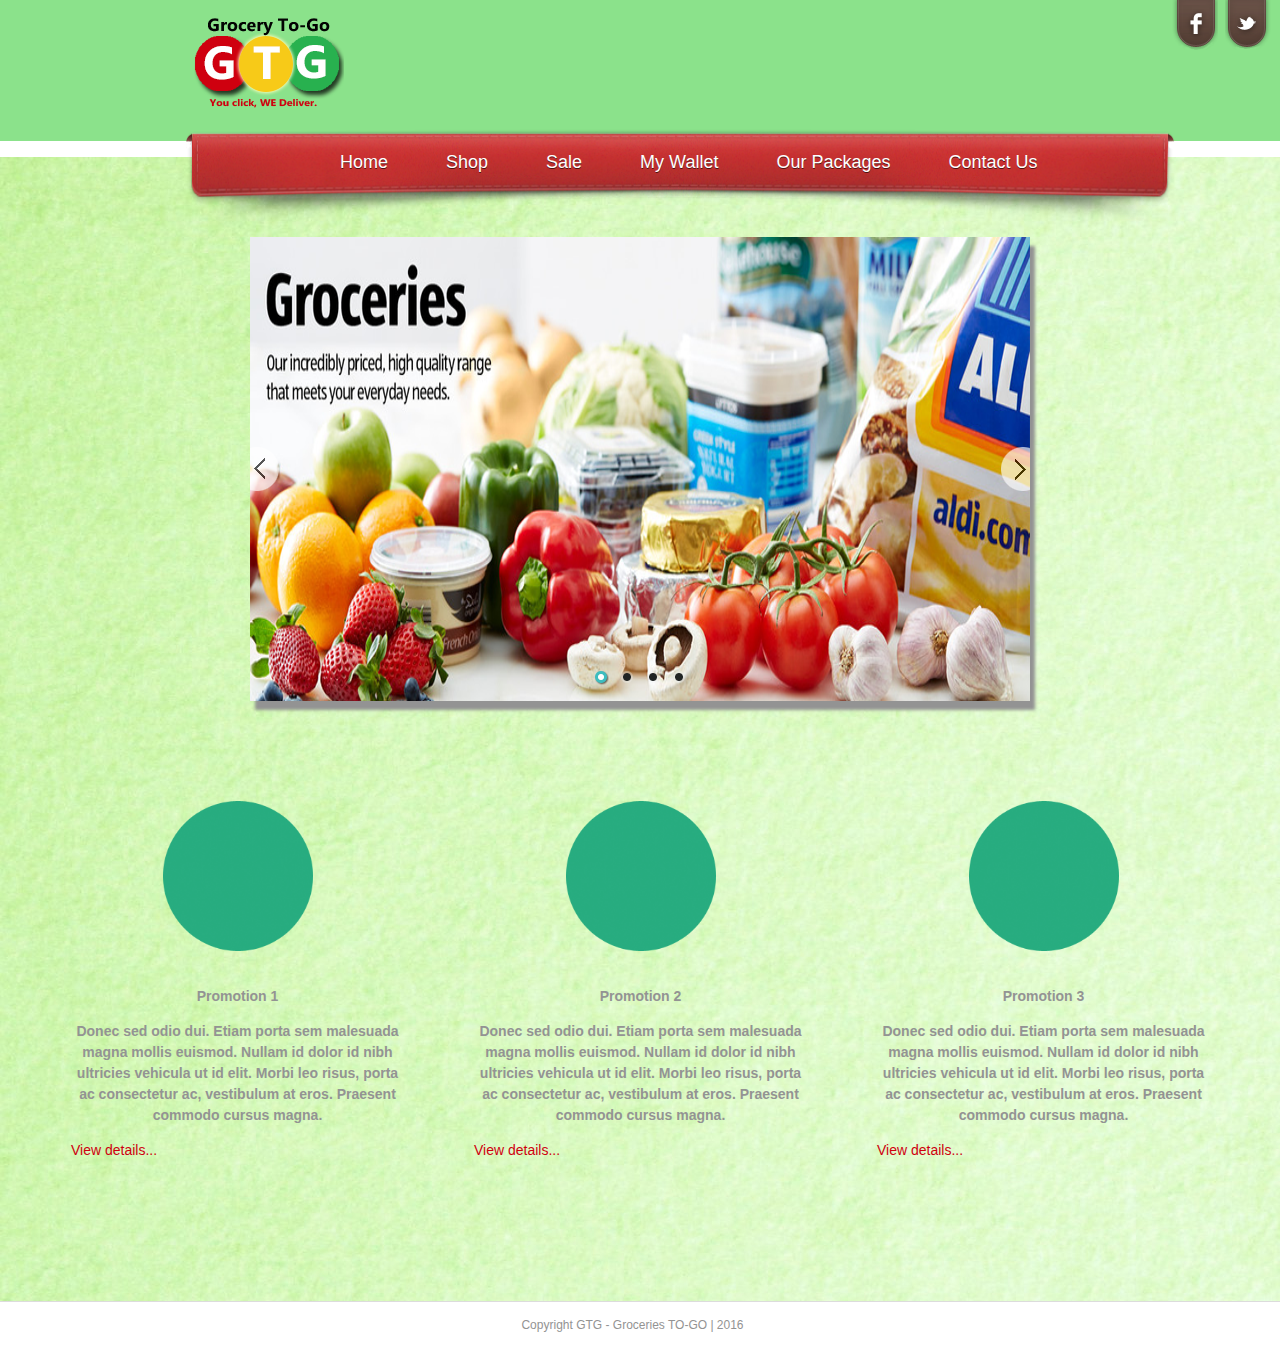
==== commit e8c968ac: "added some files. and updated HTML" ====
--- a/html/index.html
+++ b/html/index.html
@@ -15,8 +15,6 @@
 <link rel="stylesheet" href="../css/style2.css">
 <link rel="stylesheet" href="../css/mq.css">
 <link rel="stylesheet" href="../css/transition.css">
-<link rel="stylesheet" type="text/css" href="../bootstrap/slick/slick.css"/>
-<link rel="stylesheet" type="text/css" href="../bootstrap/slick/slick-theme.css"/>
 <script type="text/javascript" src="../js/modernizr.min.js"></script>
 <script type="text/javascript" src="../js/jquery-1.11.0.min.js"></script>
 <script type="text/javascript" src="../js/jquery-migrate-1.2.1.min.js"></script>
@@ -91,8 +89,48 @@
 				<span data-u="arrowright" class="jssora12r" style="top:0px;right:0px;width:30px;height:46px;" data-autocenter="2"></span>
 			</div>
 		</div>
-        
+
+		<div class="lower-content">
+			<div class="Table-content">
+			    <!--<div class="Title-content">
+			        <p>Title here incase</p>
+			    </div>-->
+			    <div class="Heading-content">
+			        <div class="Cell">
+			            <img src="../images/circle-img-3.png" alt="sample" style="height: 150px;" />
+			            <p>&nbsp;</p>
+			            <p>Promotion 1</p>
+			            <p>Donec sed odio dui. Etiam porta sem malesuada magna mollis euismod. Nullam id dolor id nibh ultricies vehicula ut id elit. Morbi leo risus, porta ac consectetur ac, vestibulum at eros. Praesent commodo cursus magna.</p>
+			        </div>
+			        <div class="Cell">
+			        	<img src="../images/circle-img-3.png" alt="sample" style="height: 150px;" />
+			        	<p>&nbsp;</p>
+			            <p>Promotion 2</p>
+			            <p>Donec sed odio dui. Etiam porta sem malesuada magna mollis euismod. Nullam id dolor id nibh ultricies vehicula ut id elit. Morbi leo risus, porta ac consectetur ac, vestibulum at eros. Praesent commodo cursus magna.</p>
+			        </div>
+			        <div class="Cell">
+			        	<img src="../images/circle-img-3.png" alt="sample" style="height: 150px;" />
+			        	<p>&nbsp;</p>
+			            <p>Promotion 3</p>
+			            <p>Donec sed odio dui. Etiam porta sem malesuada magna mollis euismod. Nullam id dolor id nibh ultricies vehicula ut id elit. Morbi leo risus, porta ac consectetur ac, vestibulum at eros. Praesent commodo cursus magna.</p>
+			        </div>
+			    </div>
+			    <div class="Row">
+			        <div class="Cell">
+			            <a href="#">View details...</a>
+			        </div>
+			        <div class="Cell">
+			           <a href="#">View details...</a>
+			        </div>
+			        <div class="Cell">
+			            <a href="#">View details...</a>
+			        </div>
+			    </div>
+			</div>
+		</div>
+
   </div>
+
 </div>
 <!-- /.page-container -->
 
--- a/css/style.css
+++ b/css/style.css
@@ -171,7 +171,8 @@
 
 header {
 	height: 141px;
-	background: url(../images/pastel-green-paper-texture.jpg) repeat-y;
+	/**background: url(../images/wrapper.png) repeat-x;**/
+	background-color: #8be28b;
 }
 
 .header-navigation {
@@ -193,11 +194,12 @@
 }
 
 .logo {
-	background: url(../images/sampleLogo.png) no-repeat; 
-	height: 80px;
-	width: 369px;
+	background: url(../images/logo/logosmall2.png) no-repeat; 
+	height: 143px;
+	width: 210px;
 	float: left;
-	margin-left: 184px;
+	margin-left: 174px;
+	margin-top: -6px;
 }
 
 .header-navigation .btn-red {
@@ -289,7 +291,7 @@
 	max-width: 100%;
 	/**overflow: hidden;
 	margin: -30px;**/
-	background: url(../images/wrapper.png) repeat-x scroll 0 0;
+	background: url(../images/pastel-green-paper-texture.jpg) repeat-y scroll 0 0;
 }
 
 .welcome-wrap {
@@ -329,7 +331,7 @@
 }
 
 .main-wrap-shop-content {
-	border-bottom: 16px solid #fff;
+	/**border-bottom: 16px solid #fff;**/
 	margin-bottom: 25px;
 	padding-left: 331px;
 	
@@ -632,7 +634,7 @@
 .upper-content {
 	width: 1016px;
 	float: right;
-	padding: 1px 296px 13px;
+	padding: 6px 296px 13px;
 	
 }
 
--- a/css/style2.css
+++ b/css/style2.css
@@ -153,12 +153,86 @@
 	height: 400px;
 }
 
+.title-page{
+	position: absolute;
+	padding: 90px 242px;
+}
+
+.title-page span{
+	font-size: 21px;
+	font-weight: bold;
+	color: #cf000f;
+}
+
+.title-page-veges{
+	position: absolute;
+	padding: 0 242px;
+}
+
+.title-page-veges span{
+	font-size: 21px;
+	font-weight: bold;
+	color: #cf000f;
+}
+.submit-order{
+	margin: 129px 262px;
+}
+
+.input{
+	width: 350px;
+}
+
+/**
+.modal-wrap{
+	max-width:100%;
+	max-height: 100%;
+	background: black; 
+}**/
+
+/**lower content**/
+
+.lower-content{
+	max-width: 100%;
+	margin-left: 71px;
+	max-height: 100%;
+	height: 500px;
+}
+.Table-content
+{
+    display: table;
+}
+.Title
+{
+    display: table-caption;
+    text-align: center;
+    font-weight: bold;
+    font-size: larger;
+}
+.Heading-content
+{
+    display: table-row;
+    font-weight: bold;
+    text-align: center;
+ 	max-width: 100%;
+}
+.Row
+{
+    display: table-row;
+}
+.Cell
+{
+    display: table-cell;
+    padding-right: 70px;
+
+}
+/**end**/
+
 #navigation { background: url(../images/navigation.png) no-repeat; width: 1000px; height: 95px; padding-top: 9px; padding-left: 130px; z-index: 100;background-size: 1000px 95px;}
 #navigation ul { list-style: none; list-style-position: outside; }
 #navigation ul li { float: left; font-size: 18px; font-family: 'museo', arial, helvetica, serif; background: url(images/nav-border.png) no-repeat right 0; line-height: 48px; padding: 0 29px; }
 #navigation ul li.last { background: transparent; }
 #navigation ul li a { color: #fff; text-shadow: rgba(0,0,0,0.6) 0px 1px 0px; }
-#navigation ul li a:hover { text-decoration: none; color: #f6c387; }
+#navigation ul li a:hover { text-decoration: none; color: #f6c387;}
 
 
 .header-right { float: right; width: 106px; position: relative; margin-right: 3px;margin-top:-140px;}
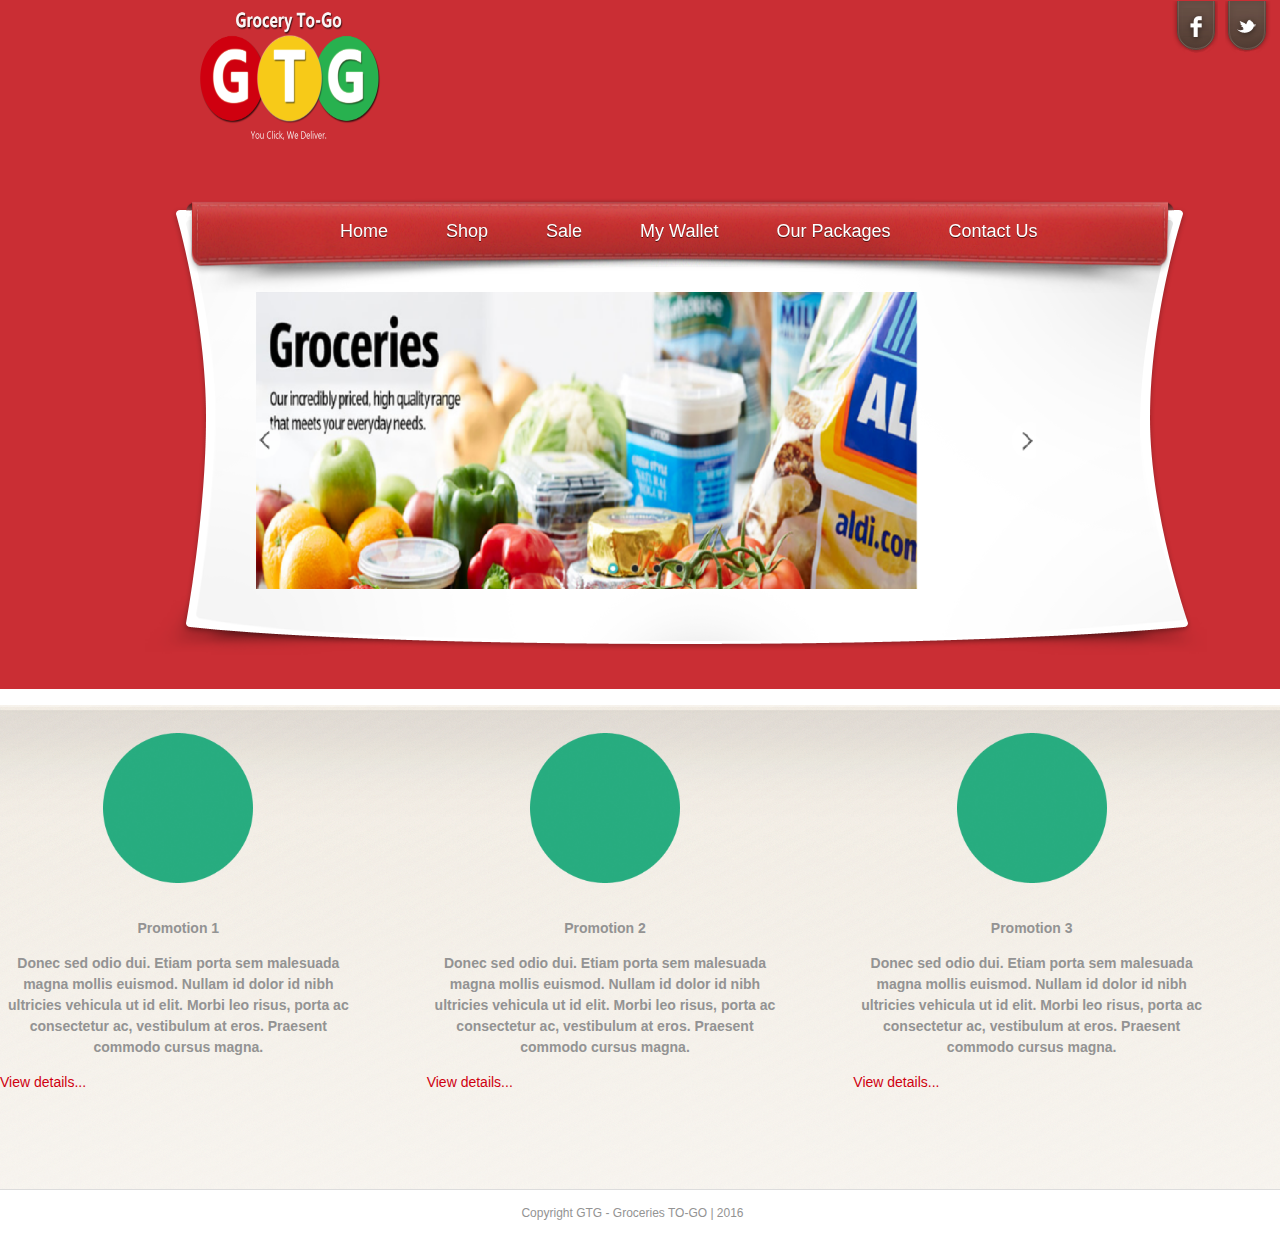
==== commit e73f48f9: "edited htmls" ====
--- a/html/index.html
+++ b/html/index.html
@@ -57,9 +57,9 @@
 			</div>
 		</div>
     </header>
-    <div role="main" class="page-body" id="page-dashboard">
+    <div role="main" class="page-body">
 		<div class="main-content">
-			<div id="jssor_1" style="position: relative; margin: 0 auto; top: 0px; left: 0px; width: 780px; height: 464px; overflow: hidden; visibility: hidden;box-shadow:5px 9px 3px 0px;">
+			<div id="jssor_1" style="position: relative; margin: 0 auto; top: -29px; left: -139px; width: 920px; height: 350px; overflow: hidden; visibility: hidden;">
 				<!-- Loading Screen -->
 				<div data-u="loading" style="position: absolute; top: 0px; left: 0px;">
 					<div style="filter: alpha(opacity=70); opacity: 0.7; position: absolute; display: block; top: 0px; left: 0px; width: 100%; height: 100%;"></div>
--- a/css/style.css
+++ b/css/style.css
@@ -172,14 +172,14 @@
 header {
 	height: 141px;
 	/**background: url(../images/wrapper.png) repeat-x;**/
-	background-color: #8be28b;
+	background-color: #ca2e34;
 }
 
 .header-navigation {
 	/**background-color: #FFF;
 	border-bottom: 1px solid #dcdcdc;**/
 	/**width: 980px;**/
-	height: 53px;
+	height: 122px;
 	margin: 0 auto;
 	padding-left: 15px;
 }
@@ -194,12 +194,13 @@
 }
 
 .logo {
-	background: url(../images/logo/logosmall2.png) no-repeat; 
-	height: 143px;
+	background: url(../images/logo/logoBigWhite.png) no-repeat; 
+	height: 169px;
 	width: 210px;
 	float: left;
 	margin-left: 174px;
-	margin-top: -6px;
+	margin-top: -25px;
+	background-size: 200px 200px;
 }
 
 .header-navigation .btn-red {
@@ -291,7 +292,7 @@
 	max-width: 100%;
 	/**overflow: hidden;
 	margin: -30px;**/
-	background: url(../images/pastel-green-paper-texture.jpg) repeat-y scroll 0 0;
+	background-color: #ca2e34;
 }
 
 .welcome-wrap {
@@ -321,20 +322,30 @@
 .main-wrap-shop-menu{ 
 	border-top: 16px solid #fff;   
 	margin-bottom: 100px;
-	height: 700px;
+	height: 850px;
+	/**background: url(../images/wrapper.png) repeat 0 0;**/
+	background-color: #e3ded5;
+	padding-top: 80px;
+	position: relative;
+	top: 69px;
 }
 
 .main-wrap-shop{
 	border-top: 16px solid #fff;
 	margin-bottom: 100px;
-	padding-top: 80px;
+	padding-top: 154px;
 }
 
 .main-wrap-shop-content {
-	/**border-bottom: 16px solid #fff;**/
-	margin-bottom: 25px;
-	padding-left: 331px;
-	
+	border-top: 16px solid #fff;   
+	margin-bottom: 100px;
+	height: 850px;
+	/**background: url(../images/wrapper.png) repeat 0 0;**/
+	background-color: #e3ded5;
+	padding-top: 120px;
+	padding-left: 321px;
+	position: relative;
+	top: 69px;
 }
 
 .veges-item{
@@ -634,8 +645,10 @@
 .upper-content {
 	width: 1016px;
 	float: right;
-	padding: 6px 296px 13px;
-	
+	padding-top:153px;
+	padding-left: 601px;
+	z-index: 1;
+	position: absolute;
 }
 
 /*Dashboard*/
--- a/css/style2.css
+++ b/css/style2.css
@@ -141,9 +141,17 @@
 
 .main-content{
 	margin-bottom: 100px;
-	/**height: 500px;**/
-	border-top: 16px solid #fff;
-	padding-top: 80px
+	/**height: 500px;
+	border-top: 16px solid #fff;**/
+	left:145px;
+	position: relative;
+	top: 66px;
+	padding-top: 80px;
+	background: url(../images/slider.png) no-repeat scroll 0 0;
+	height: 448px;
+	max-height: 100%;
+
+
 }
 
 .submit-main-content{
@@ -155,18 +163,21 @@
 
 .title-page{
 	position: absolute;
-	padding: 90px 242px;
+	padding: 201px 622px;
+	z-index: 1;
 }
 
 .title-page span{
 	font-size: 21px;
 	font-weight: bold;
 	color: #cf000f;
+	text-transform: uppercase;
 }
 
 .title-page-veges{
 	position: absolute;
-	padding: 0 242px;
+	padding: 147px 242px;
+	z-index: 1;
 }
 
 .title-page-veges span{
@@ -193,13 +204,15 @@
 
 .lower-content{
 	max-width: 100%;
-	margin-left: 71px;
 	max-height: 100%;
 	height: 500px;
+	border-top: 16px solid #fff;
+	background: url(../images/wrapper.png) repeat-x scroll 0 0; 
 }
 .Table-content
 {
     display: table;
+    margin-top: 28px;
 }
 .Title
 {
@@ -235,7 +248,7 @@
 #navigation ul li a:hover { text-decoration: none; color: #f6c387;}
 
 
-.header-right { float: right; width: 106px; position: relative; margin-right: 3px;margin-top:-140px;}
+.header-right { float: right; width: 106px; position: relative; margin-right: 3px;margin-top:-206px;}
 .socials a { background: url(../images/socials.png) no-repeat 0 0; width: 50px; height: 52px;  font-size: 0; line-height: 0; text-indent: -4000px; float: left; transition: margin 0.2s;
 -moz-transition: margin 0.2s;
 -webkit-transition: margin 0.2s;
@@ -243,8 +256,6 @@
 .socials a.twitter-ico { background-position: right 0; }
 .socials a.twitter-ico:hover { background-position: right -55px; }
 .socials a:hover { background-position: 0 -55px; margin-top: -5px; }
-.main { background: url(../images/wrapper.png) repeat-x 0 0; }
-
 /**
 .division{
 	background-color: #fff;
